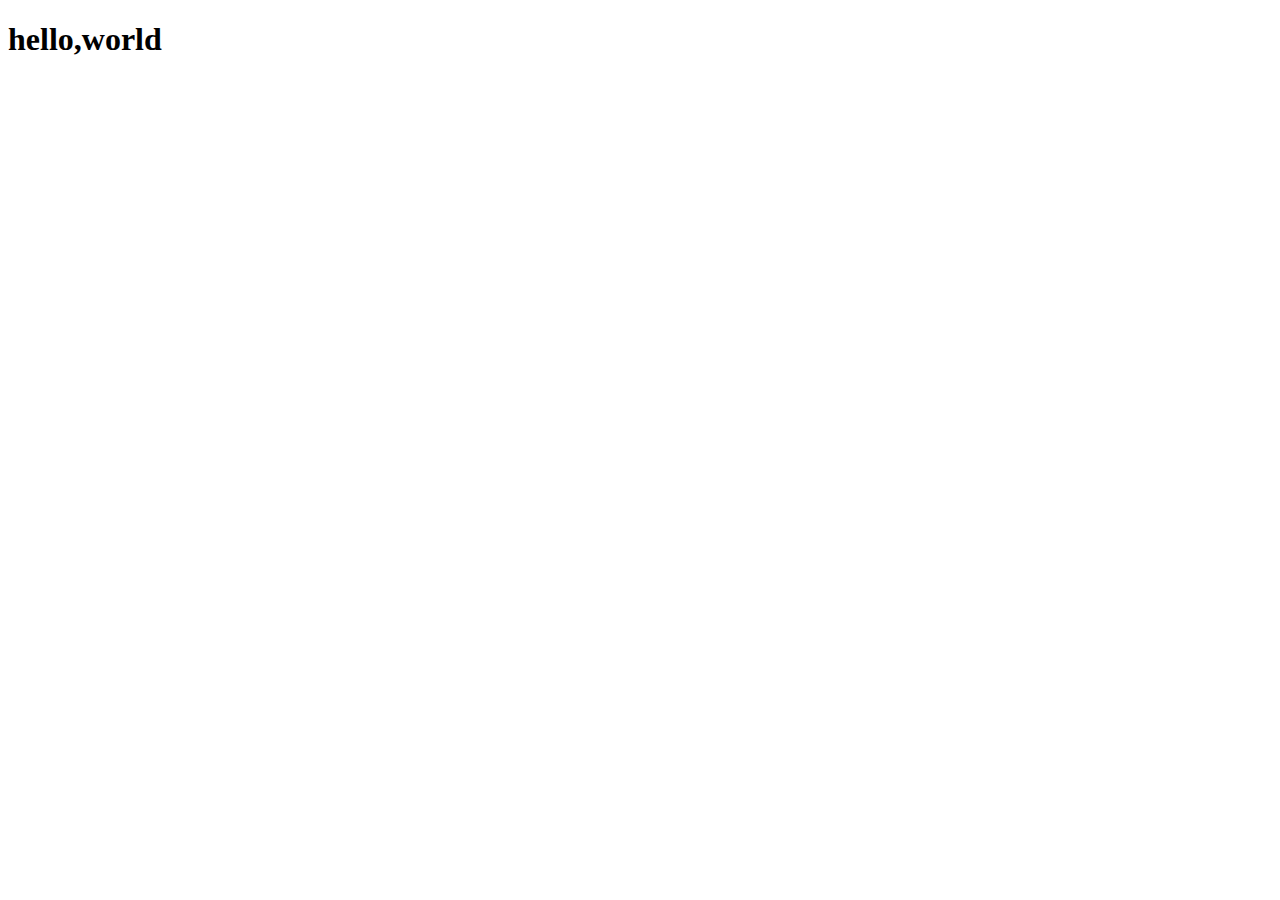
==== tkcindex.html @ d17b4b49 "added the first file" ====
<!DOCTYPE html>
<html lang="en">
<head>
    <meta charset="UTF-8">
    <meta name="viewport" content="width=device-width, initial-scale=1.0">
    <title>Document</title>
</head>
<body>
    <h1>hello,world
        
    </h1>
</body>
</html>
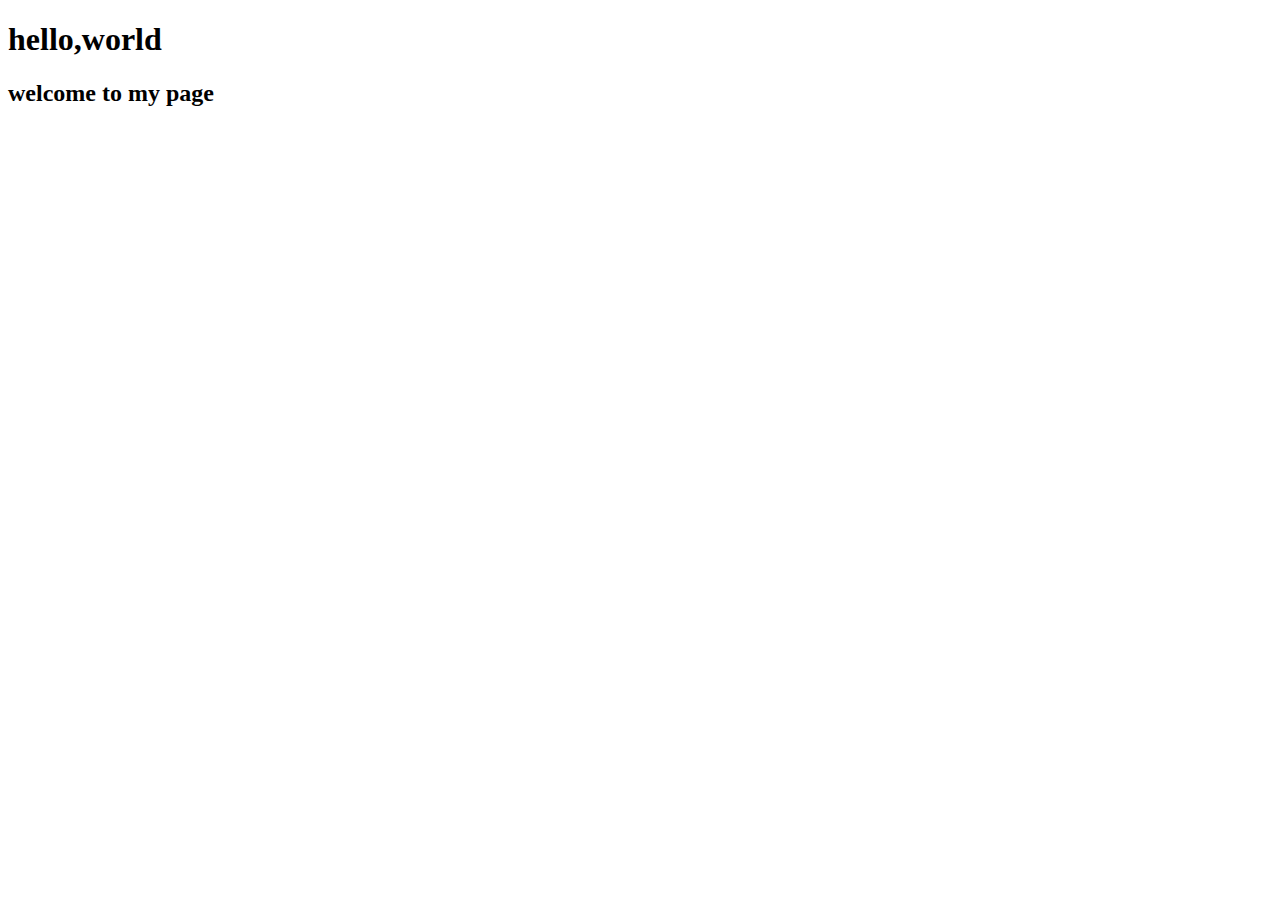
==== commit 4c65af0e: "nothing really" ====
--- a/tkcindex.html
+++ b/tkcindex.html
@@ -7,7 +7,8 @@
 </head>
 <body>
     <h1>hello,world
-        
+
     </h1>
+    <h2>welcome to my page</h2>
 </body>
 </html>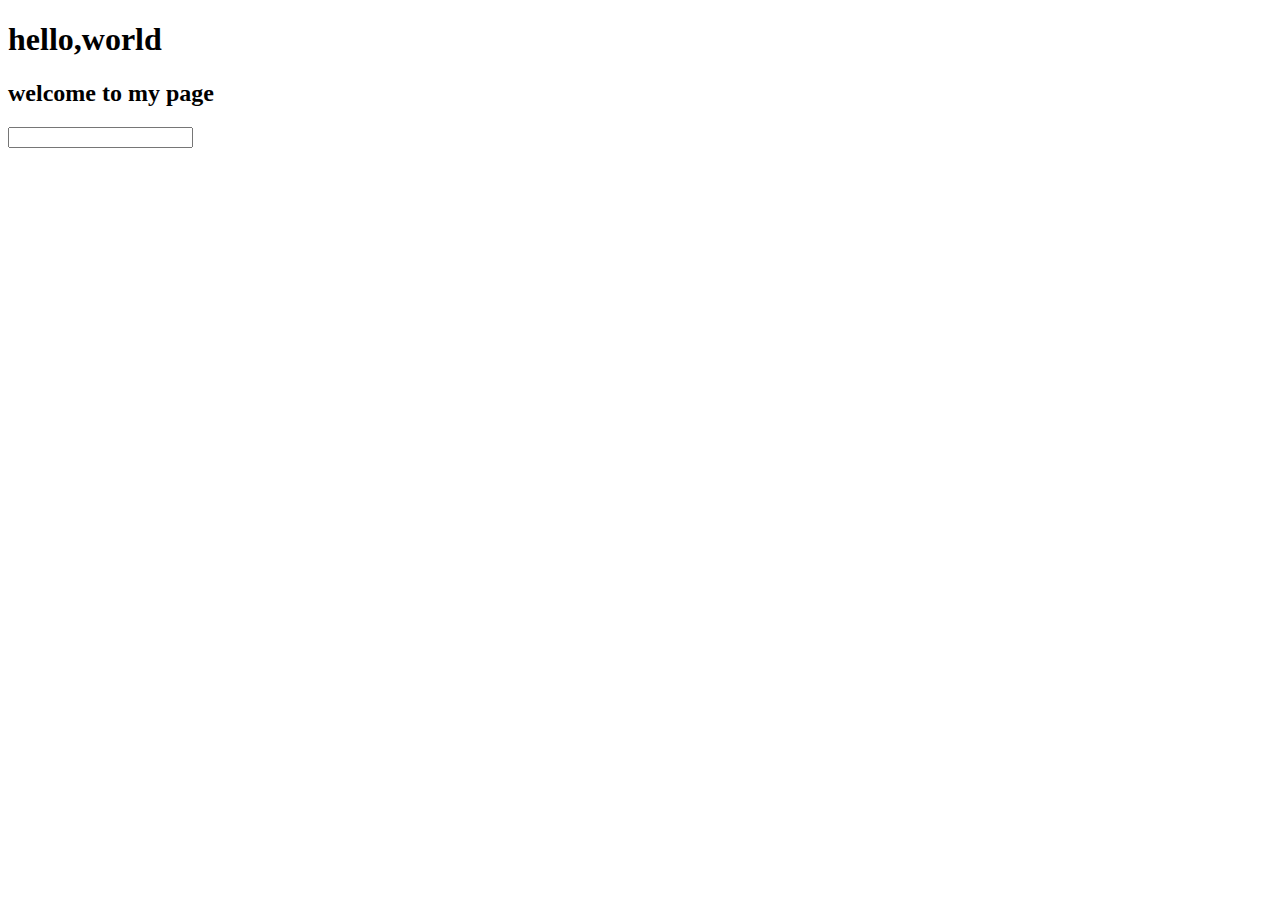
==== commit a5092e27: "added input" ====
--- a/tkcindex.html
+++ b/tkcindex.html
@@ -6,9 +6,8 @@
     <title>Document</title>
 </head>
 <body>
-    <h1>hello,world
-
-    </h1>
+    <h1>hello,world</h1>
     <h2>welcome to my page</h2>
+    <input type="text">
 </body>
-</html>+</html>
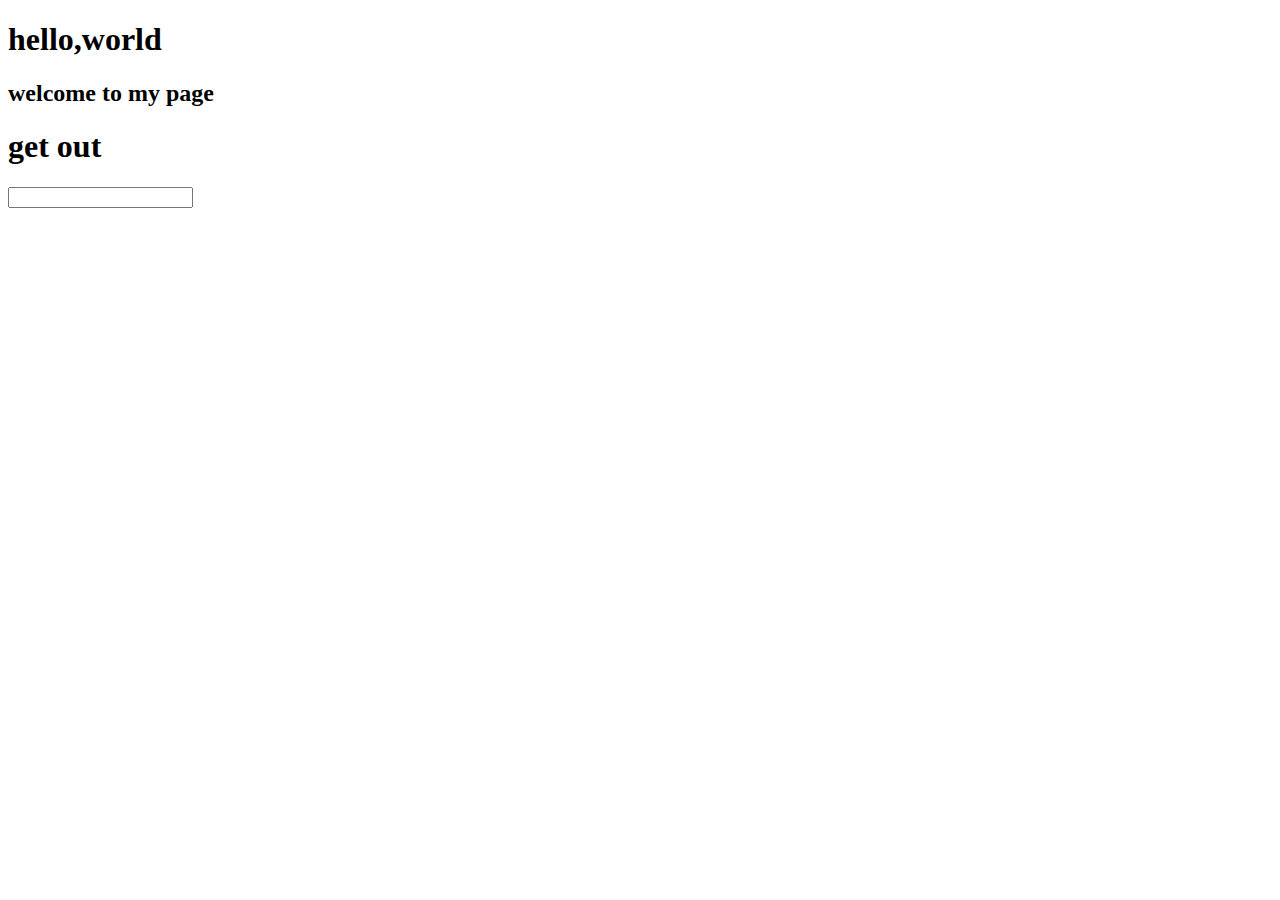
==== commit 3a29ec34: "added getout" ====
--- a/tkcindex.html
+++ b/tkcindex.html
@@ -8,6 +8,7 @@
 <body>
     <h1>hello,world</h1>
     <h2>welcome to my page</h2>
+    <h1>get out</h1>
     <input type="text">
 </body>
 </html>
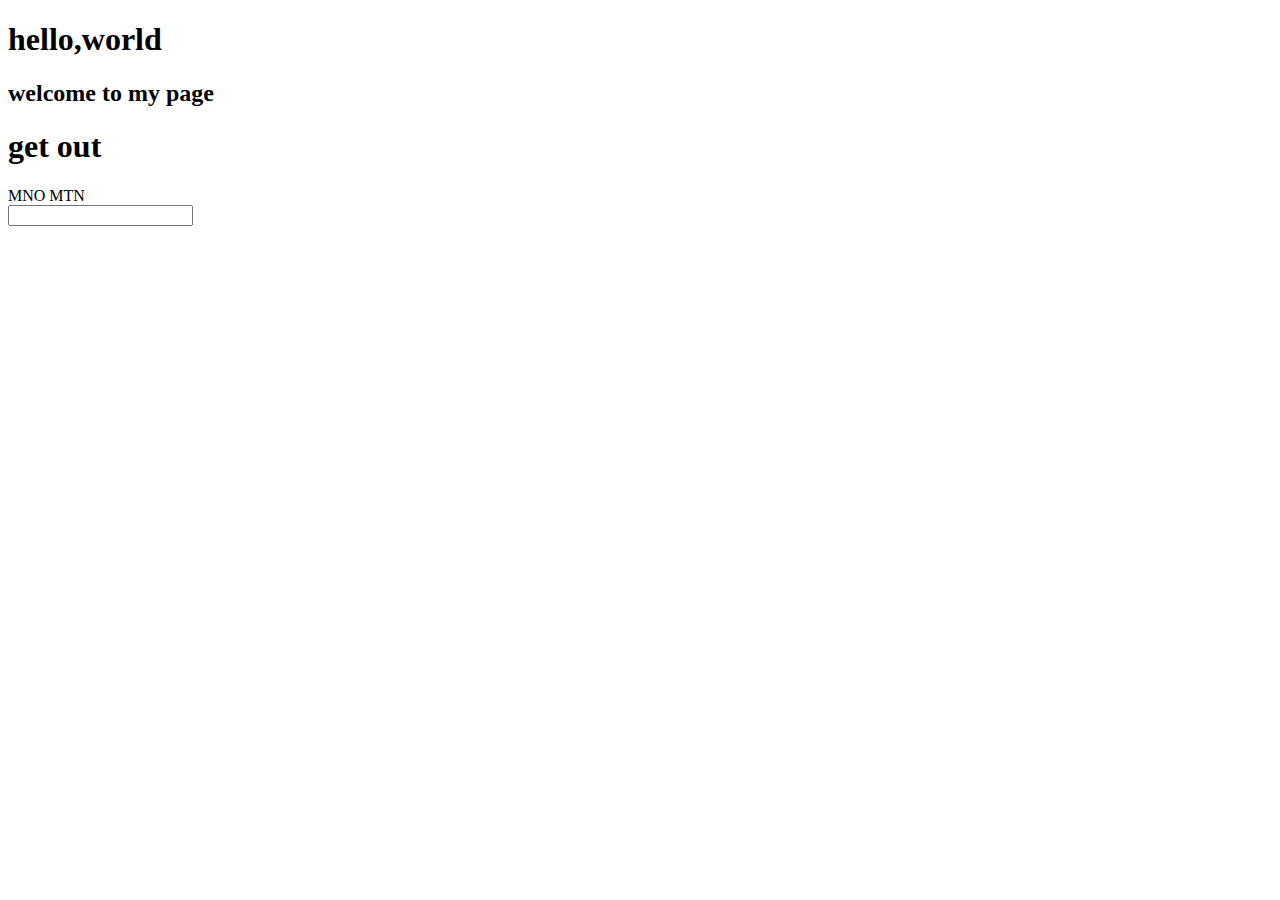
==== commit 094564a0: "added a table" ====
--- a/tkcindex.html
+++ b/tkcindex.html
@@ -9,6 +9,10 @@
     <h1>hello,world</h1>
     <h2>welcome to my page</h2>
     <h1>get out</h1>
+    <table>
+        <thead>MNO </thead>
+        <tr<td>MTN</td></tr>
+    </table>
     <input type="text">
 </body>
 </html>
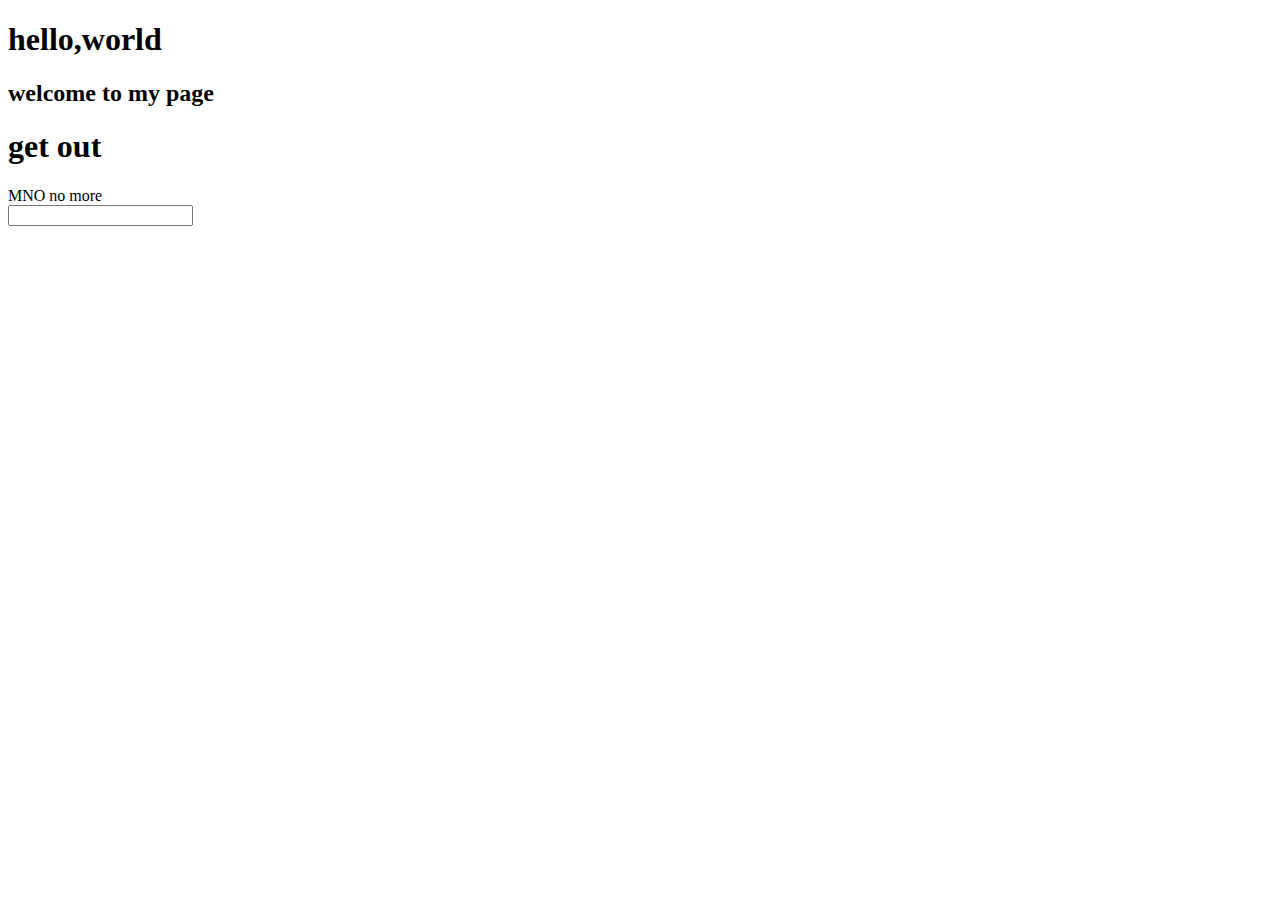
==== commit 55f8002b: "added a new line" ====
--- a/tkcindex.html
+++ b/tkcindex.html
@@ -11,7 +11,7 @@
     <h1>get out</h1>
     <table>
         <thead>MNO </thead>
-        <tr<td>MTN</td></tr>
+        <tr<td>no more </td></tr>
     </table>
     <input type="text">
 </body>
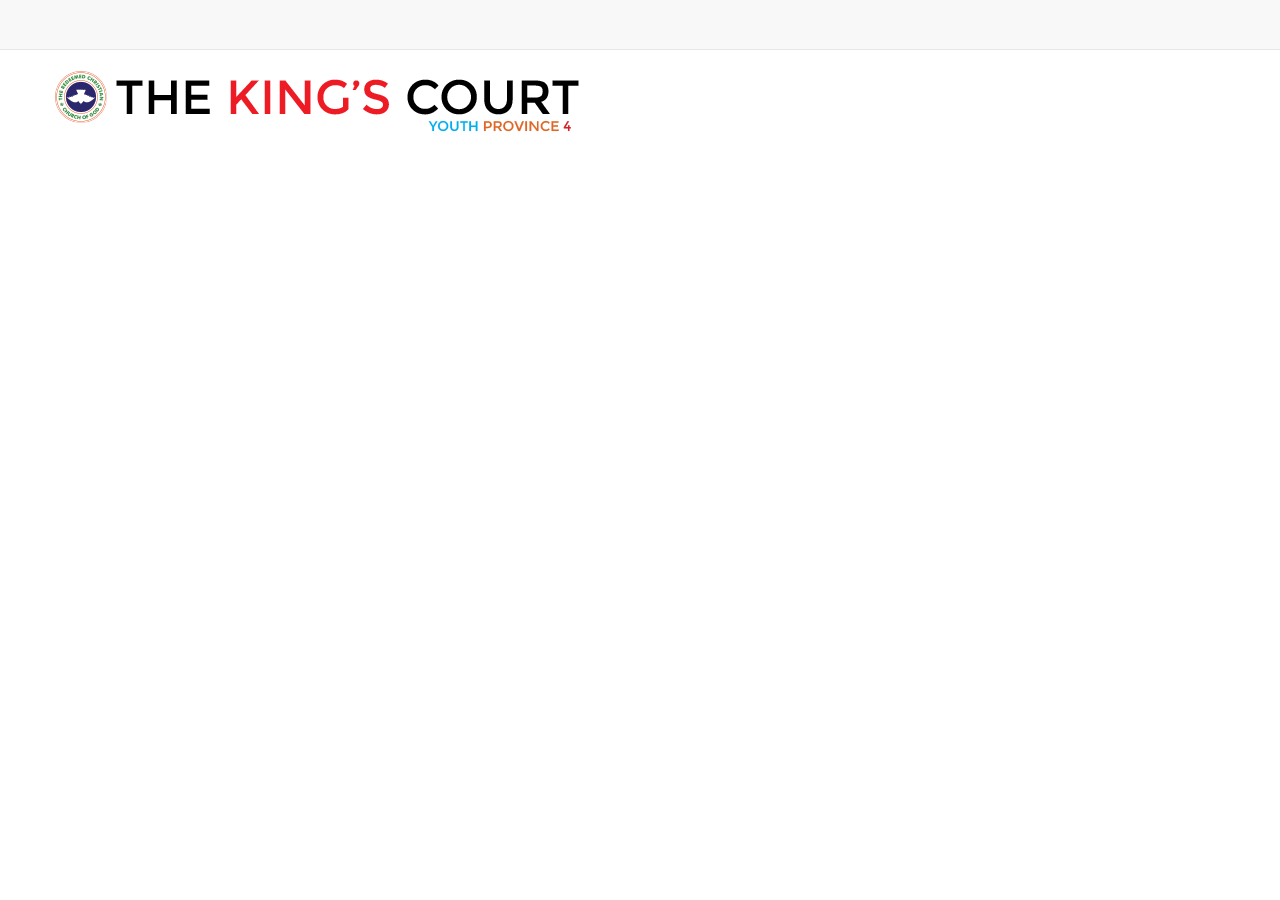
==== commit 10373ddf: "started the tkc website" ====
--- a/tkcindex.html
+++ b/tkcindex.html
@@ -2,17 +2,49 @@
 <html lang="en">
 <head>
     <meta charset="UTF-8">
+    <meta http-equiv="X-UA-Compatible" content="IE=edge">
     <meta name="viewport" content="width=device-width, initial-scale=1.0">
-    <title>Document</title>
+   
+    <link href="./bootstrap3/css/bootstrap.css" rel="stylesheet" >
+    <link href= "main.css" rel="stylesheet">
+
+
+    <title>TKCONLINE</title>
 </head>
-<body>
-    <h1>hello,world</h1>
-    <h2>welcome to my page</h2>
-    <h1>get out</h1>
-    <table>
-        <thead>MNO </thead>
-        <tr<td>no more </td></tr>
-    </table>
-    <input type="text">
+<body style="padding-top: 70px;">
+    
+        <div class="container" >
+            <div class="row">
+                
+               <img src="tkc.png" class="img-responsive"> 
+                </div>
+             
+         </div>
+    
+    <nav  class="navbar navbar-default navbar-fixed-top">
+      
+        <div class="container">
+
+            <button type = "button" class="navbar-toggle" data-toggle="collapse" data-target=".navbar-collapse">
+                <span class="sr-only">Toggle navigation</span>
+                <span class=icon-bar></span>
+                <span class=icon-bar></span>
+                <span class=icon-bar></span>
+            </button>
+
+      
+        </div>
+           
+       
+    </nav>
+   
+    
+
+
+
+
+    <script src="https://ajax.googleapis.com/ajax/libs/jquery/1.12.4/jquery.min.js"></script>
+    <script type="text/javascript" src="./bootstrap3/js/bootstrap.js"></script>   
+      
 </body>
 </html>
--- a/main.css
+++ b/main.css
@@ -0,0 +1,3 @@
+#head {
+    box-align: center;
+}